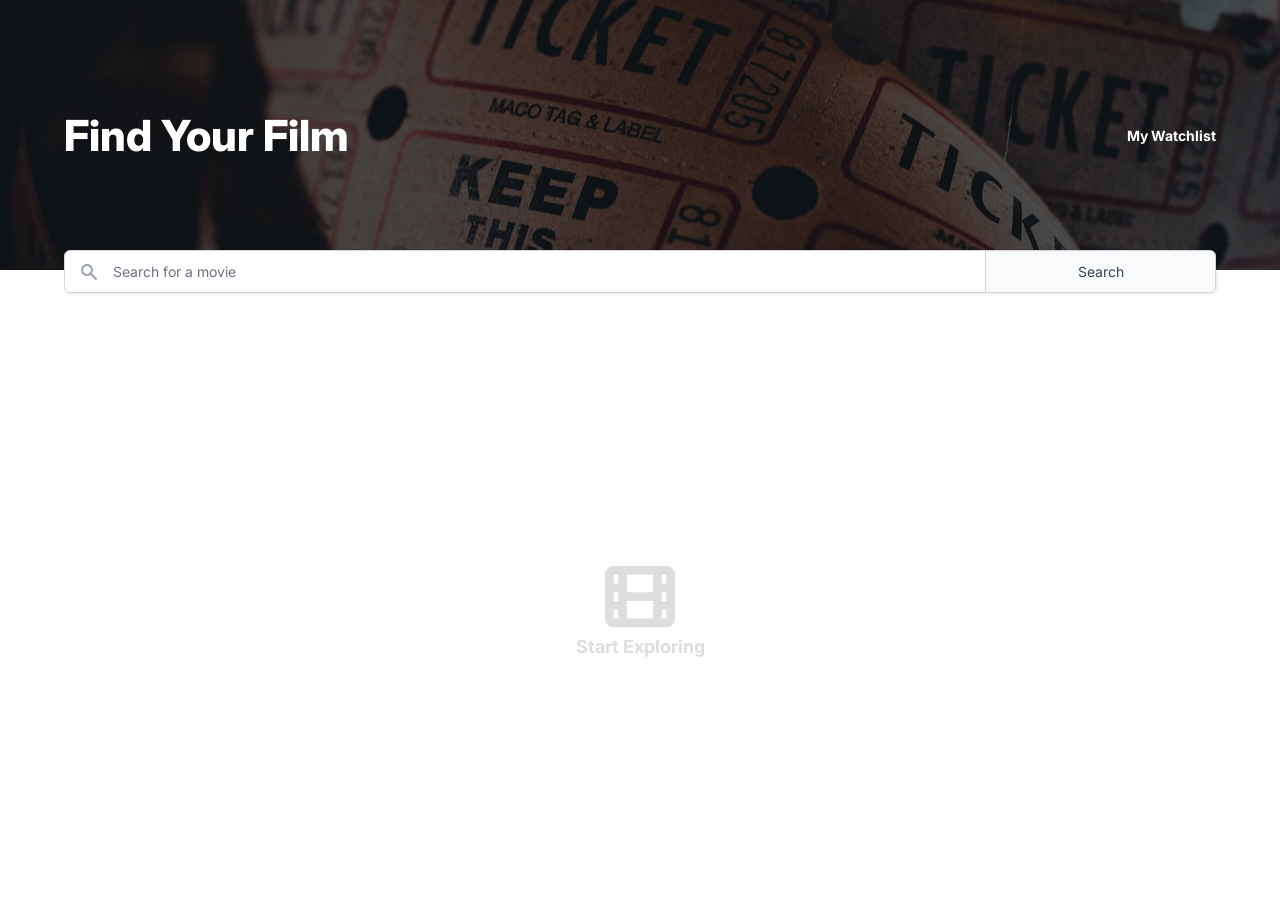
==== index.html @ 4f69468a "Add files via upload" ====
<!doctype html>
<html lang="en">
  <head>
    <link rel="preconnect" href="https://fonts.googleapis.com" />
    <link rel="preconnect" href="https://fonts.gstatic.com" crossorigin />
    <link
      href="https://fonts.googleapis.com/css2?family=Inter:ital,opsz,wght@0,14..32,100..900;1,14..32,100..900&display=swap"
      rel="stylesheet"
    />
    <meta charset="UTF-8" />
    <meta name="viewport" content="width=device-width, initial-scale=1.0" />
    <link rel="stylesheet" href="index.css" />
    <title>Movie Watchlist</title>
  </head>
  <body>
    <header>
      <nav class="header-inner-container">
        <a href="index.html"><h1>Find Your Film</h1></a>
        <a href="watchlist.html"><h2>My Watchlist</h2></a>
      </nav>
    </header>

    <main>
      <form id="user-search-form" class="search-form">
        <img src="./images/search-icon.svg" alt="" />
        <input
          type="text"
          placeholder="Search for a movie"
          id="user-search-input"
        />
        <button type="submit" id="user-search-btn">Search</button>
      </form>

      <section id="search-results-container">
        <div class="start-exploring">
          <img src="images/start-exploring.png" />
          <p>Start Exploring</p>
        </div>
      </section>
    </main>
    <script type="module" src="index.js"></script>
  </body>
</html>
---- index.css ----
* {
  margin: 0;
  box-sizing: border-box;
}

body {
  min-height: 100svh;
  display: flex;
  flex-direction: column;
  font-family: "Inter", sans-serif;
}

h3 {
  font-size: 1.125rem;
  font-weight: 500;
}

main {
  display: flex;
  flex-direction: column;
  flex: 1;
}

/* Header Section */
header {
  background-image:
    linear-gradient(rgba(0, 0, 0, 0.6), rgba(0, 0, 0, 0.6)),
    url("./images/hero-image-background.jpg");
  background-repeat: no-repeat;
  background-size: cover;
  background-position: center;
}

.header-inner-container {
  display: flex;
  margin: 0 auto;
  justify-content: space-between;
  align-items: center;
  width: 90%;
  height: 30svh;
}

.header-inner-container a {
  color: white;
  text-decoration: none;
}

.header-inner-container h1 {
  font-size: 2.675rem;
  font-weight: 800;
}

.header-inner-container h2 {
  font-size: 0.875rem;
  font-weight: bold;
}

/* Start Exploring Screen */
.start-exploring {
  display: flex;
  flex-direction: column;
  justify-content: center;
  align-items: center;
  gap: 0.5rem;
  flex: 1;
  color: #dfdddd;
  font-weight: bold;
  font-size: 1.125rem;
}

/* Search Form */
.search-form {
  background-color: white;
  display: flex;
  justify-content: space-between;
  align-items: center;
  margin: -20px auto 30px;
  border-radius: 6px;
  width: 90%;
  border: 1.2px solid #d1d5db;
  box-shadow: 1px 1px 3px rgba(0, 0, 0, 0.1);
}

.search-form img {
  padding: 0.75rem 1rem;
}

.search-form input {
  font-family: "Inter", sans-serif;
  font-size: 14px;
  flex: 1;
  border: none;
  outline: none;
  padding: 0.75rem 0;
  color: #6b7280;
}

.search-form input::placeholder {
  color: #6b7280;
}

.search-form input:focus {
  outline: none;
}

.search-form button {
  font-family: "Inter", sans-serif;
  font-size: 14px;
  cursor: pointer;
  color: #374151;
  width: 20%;
  border: none;
  border-left: 1.5px solid #d1d5db;
  border-top-right-radius: 6px;
  border-bottom-right-radius: 6px;
  background-color: #f9fafb;
  padding: 0.75rem 0;
}

/* Search Results */
#search-results-container,
#watchlist-results-container {
  display: flex;
  flex-direction: column;
  flex: 1;
}

.no-results {
  display: flex;
  flex-direction: column;
  justify-content: center;
  align-items: center;
  flex: 1;
  font-weight: bold;
  font-size: 1.125rem;
  color: #dfdddd;
}

.search-result-item {
  width: 90%;
  margin: 0 auto;
  display: flex;
  align-items: center;
  gap: 1.25rem;
  padding: 1.5rem 0;
  border-bottom: 1.5px solid #e5e7eb;
}

.search-result-image {
  width: 100px;
  height: 150px;
  border-radius: 4px;
}

.search-result-details {
  display: flex;
  flex-direction: column;
  gap: 0.5rem;
}

.search-result-details p {
  font-weight: 400;
  font-size: 0.75rem;
}

.search-result-heading,
.search-result-subheading {
  display: flex;
  align-items: center;
  gap: 1rem;
}

.search-result-details button,
.remove-btn {
  border: 1px solid #dfdddd;
  background-color: white;
  font-family: "Inter", sans-serif;
  font-size: 12px;
  font-weight: 400;
  cursor: pointer;
  border-radius: 40px;
}

.search-result-description {
  color: #6b7280;
  font-size: 14px !important;
}

/* Watchlist Page */
.no-results-add-a {
  text-decoration: none;
}

.no-results-add {
  display: flex;
  color: black;
  gap: 0.5rem;
  font-size: 14px;
  margin-top: 10px;
}
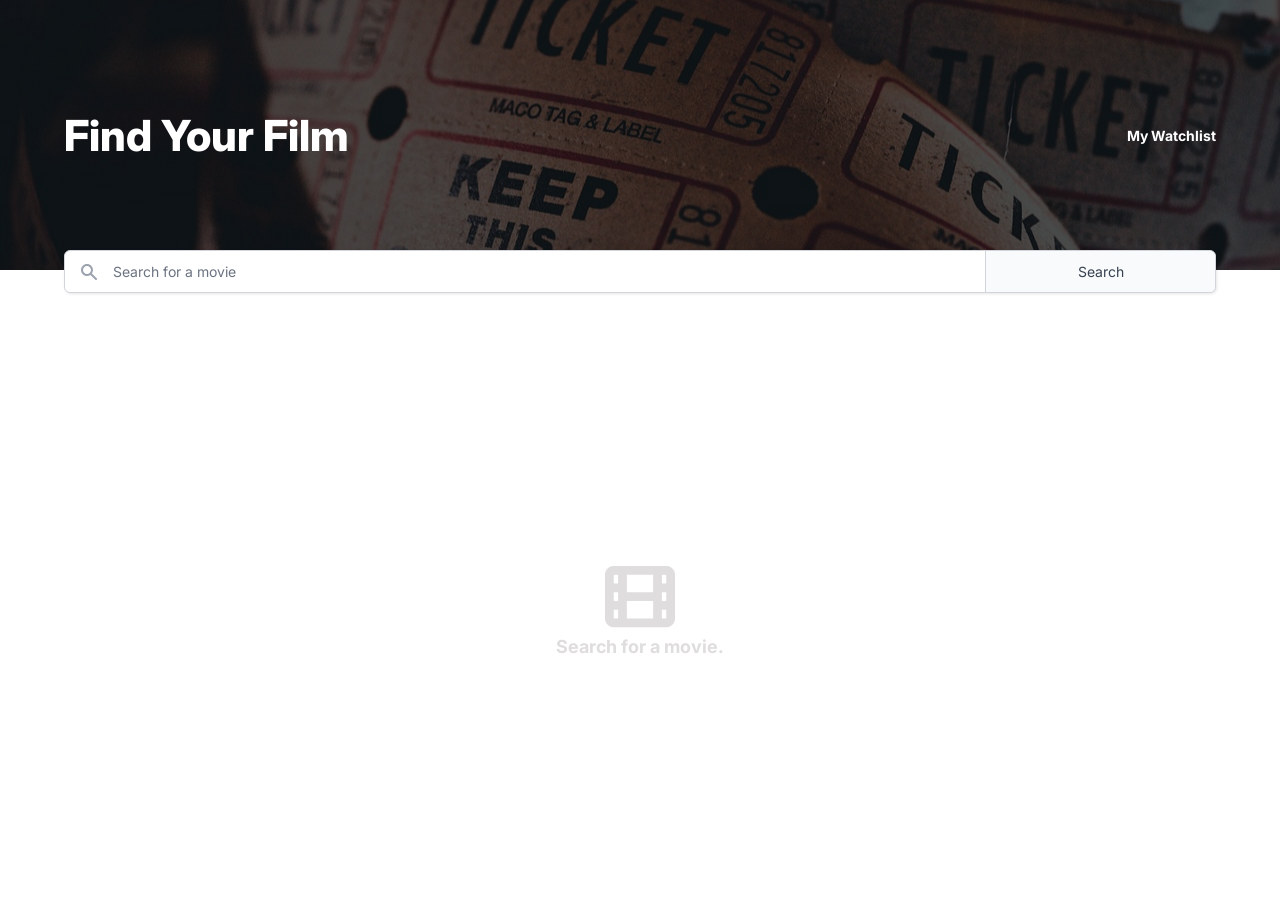
==== commit 451d144e: "Update fetch requests Use promise.all() to make the fetch requests faster instead of synchronously l" ====
--- a/index.html
+++ b/index.html
@@ -34,7 +34,7 @@
       <section id="search-results-container">
         <div class="start-exploring">
           <img src="images/start-exploring.png" />
-          <p>Start Exploring</p>
+          <p>Search for a movie.</p>
         </div>
       </section>
     </main>
